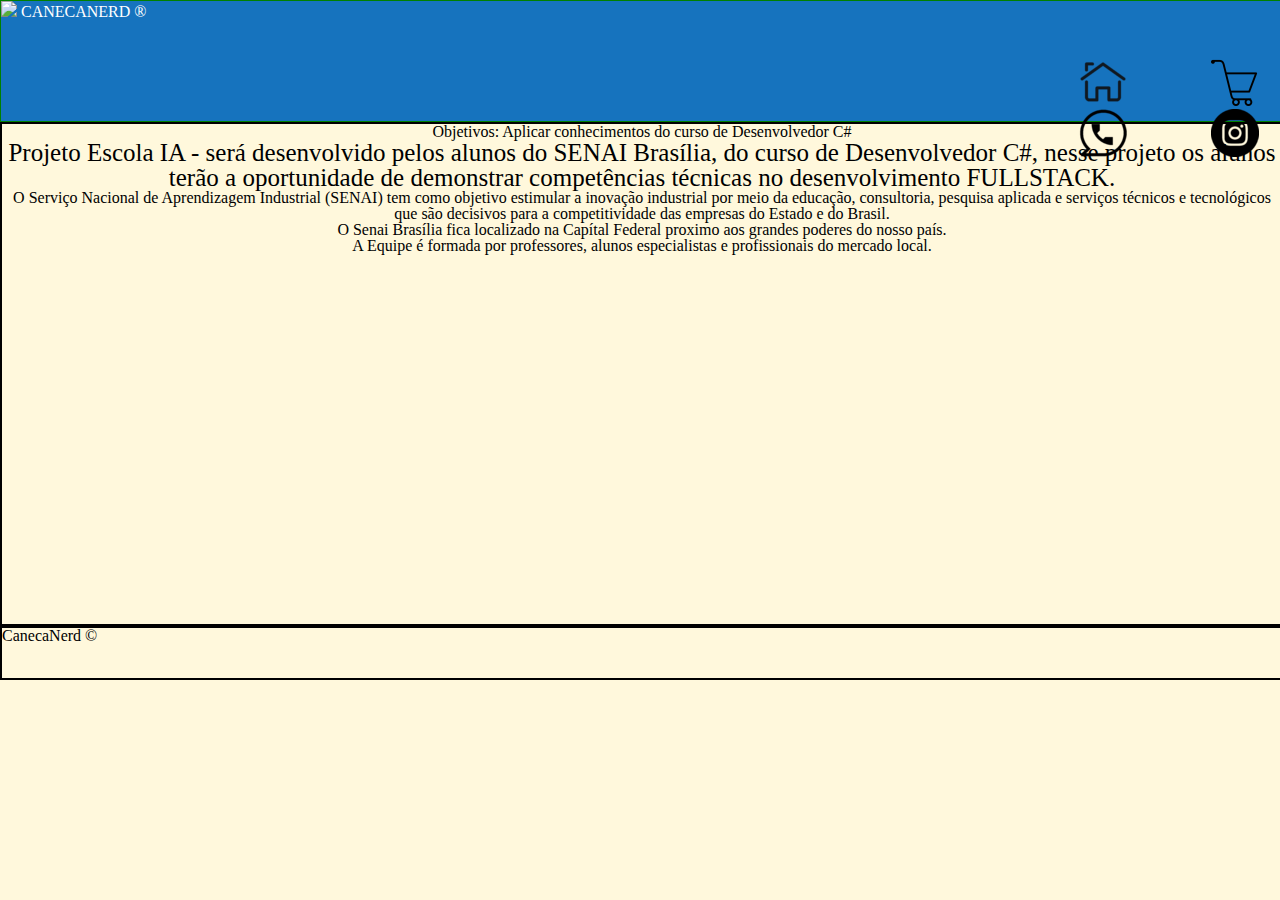
==== index.html @ f8f085f5 "resetando paginas" ====
<!DOCTYPE html>
<html lang="en">
<head>
    <meta charset="UTF-8">
    <meta http-equiv="X-UA-Compatible" content="IE=edge">
    <meta name="viewport" content="width=device-width, initial-scale=1.0">
    <title>Caneca Nerd</title>
    <link rel="stylesheet" type="text/css" href="geral.css">
    <link rel="stylesheet" type="text/css" href="reset.css">
     <!--Exemplo de CSS  Interno-->
     <style>
        /* ul{
             background-color: yellow;
         }*/
 
     </style>

</head>
<body>

    <div id="topo">
        <div id="logo">
            <img src="imagens/caneca.png">  CanecaNerd &reg;

        </div>
    <nav>
        <ul> 
        <li><a href="index.html"><img src="imagens/Casa.png"></a></li>
        <li><a href="portifolio.html"><img src="imagens/Carrinho.png"></a></li>
        <li><a href="faleconosco.html"><img src="imagens/Whatsapp.png"></a></li>
        <li><a href="NA MIDIA.html"><img src="imagens/instagram.png"></a></li>
    </ul>
</nav>
</div>

    

    <div id="principal">
    <p style="text-align: center;">
    <em><strong>Objetivos: </strong>Aplicar conhecimentos do curso de <strong>Desenvolvedor C#</strong></em>
    </p>
  <!--Exemplo de CSS Inline-->
  <p style="font-size:25px; text-align: center;">
        
    Projeto Escola IA - será desenvolvido pelos alunos do SENAI 
    Brasília, 
    do curso de Desenvolvedor C#,
    nesse projeto os alunos terão a 
    oportunidade de demonstrar competências técnicas
    no desenvolvimento FULLSTACK.
  </p>

    <p style="text-align: center;">

        O Serviço Nacional de Aprendizagem Industrial (SENAI) tem como objetivo estimular a inovação industrial por meio da educação, consultoria, pesquisa aplicada e serviços técnicos e tecnológicos que são decisivos para a competitividade das empresas do Estado e do Brasil.

    </p>

    <p style="text-align: center;">
    
    O Senai Brasília fica localizado na Capítal Federal  proximo
    aos grandes poderes do nosso país.

</p>

<p style="text-align: center;">
    A Equipe é formada por professores, alunos especialistas e  profissionais
    do mercado local.
</p>
</div>
<div id="rodape">
    CanecaNerd &copy;
</div>
    


    
</body>
</html>
---- geral.css ----
/* Criando o topo do site*/

#topo{
    width: 100%;
    height: 120px;
    border: 1px solid green;
    background-color: #1673be;
    color:#ffffff;
    text-transform: uppercase;

}

nav{
    position: absolute;
    left: 999px;
    top: 58px;
}





.abaixodevinte{
    color:blue;
}


/*Exemplo de CSS Externo*/


body{
    background-color:cornsilk;
}


/*pai*/

ul{
    width:100%;
    height: 50px;
    border: 3px solid 1673be;

}


/*filho*/

ul li{

    display: inline;
    padding-left: 80px;
}



/*neto*/
ul li a{
    
    text-decoration: none;
    color:black;
}

ul li a:hover{

    background-color: white;
}

#principal{

    width: 100%;
    height: 500px;
    border: 2px solid black;
}
#rodape{

    width: 100%;
    height: 50px;
    border: 2px solid black;
}

/*............................................................................*/
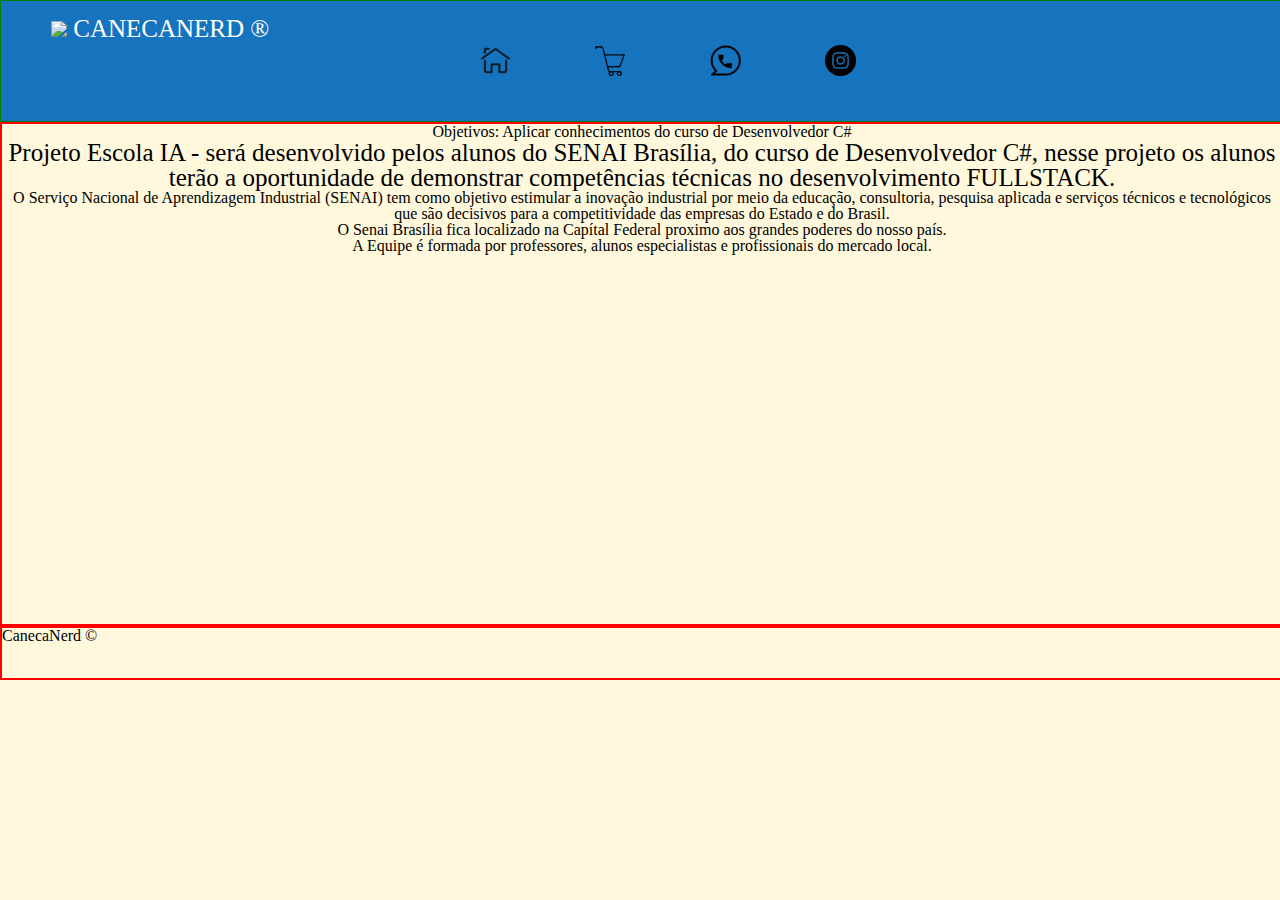
==== commit ad87ed59: "atualizando" ====
--- a/index.html
+++ b/index.html
@@ -31,6 +31,13 @@
         <li><a href="NA MIDIA.html"><img src="imagens/instagram.png"></a></li>
     </ul>
 </nav>
+
+<div id="busca">
+    <form action="#" method="post"></form>
+</div>
+
+
+
 </div>
 
     
--- a/geral.css
+++ b/geral.css
@@ -1,81 +1,74 @@
-/* Criando o topo do site*/
+/*Criando o topo do site*/
 
 #topo{
-    width: 100%;
-    height: 120px;
-    border: 1px solid green;
-    background-color: #1673be;
-    color:#ffffff;
+    width:100%;
+    height:120px;
+    border:1px solid green;
+    background-color:#1673be;
+    color:#ffffff ;
     text-transform: uppercase;
 
 }
 
+
+#logo{
+    margin-left:50px;
+    margin-top:15px;
+    font-size: 25px;
+}
 nav{
-    position: absolute;
-    left: 999px;
-    top: 58px;
+
+   position: absolute;
+   top:45px;
+   left:400px;
+}
+nav img{
+    width:31px;
+    height:31px;
 }
 
 
 
 
-
-.abaixodevinte{
-    color:blue;
-}
-
-
 /*Exemplo de CSS Externo*/
-
 
 body{
     background-color:cornsilk;
 }
 
 
-/*pai*/
-
-ul{
-    width:100%;
-    height: 50px;
-    border: 3px solid 1673be;
-
-}
 
 
 /*filho*/
 
-ul li{
+ul li{   
+     display: inline;
+     padding-left: 80px;
+     width:50px;
+     height:50px;     
+}
+/*neto*/
+ul li a{
+  
+    text-decoration: none;
+    color:black;
+   
+   
+}
+ul li a:hover{    
+    background-color: coral;  
+    
+}
 
-    display: inline;
-    padding-left: 80px;
+#principal{
+    width:100%;
+    height:500px;
+    border:2px solid red;
+}
+#rodape{
+    width:100%;
+    height:50px;
+    border:2px solid red;
 }
 
 
-
-/*neto*/
-ul li a{
-    
-    text-decoration: none;
-    color:black;
-}
-
-ul li a:hover{
-
-    background-color: white;
-}
-
-#principal{
-
-    width: 100%;
-    height: 500px;
-    border: 2px solid black;
-}
-#rodape{
-
-    width: 100%;
-    height: 50px;
-    border: 2px solid black;
-}
-
-/*............................................................................*/
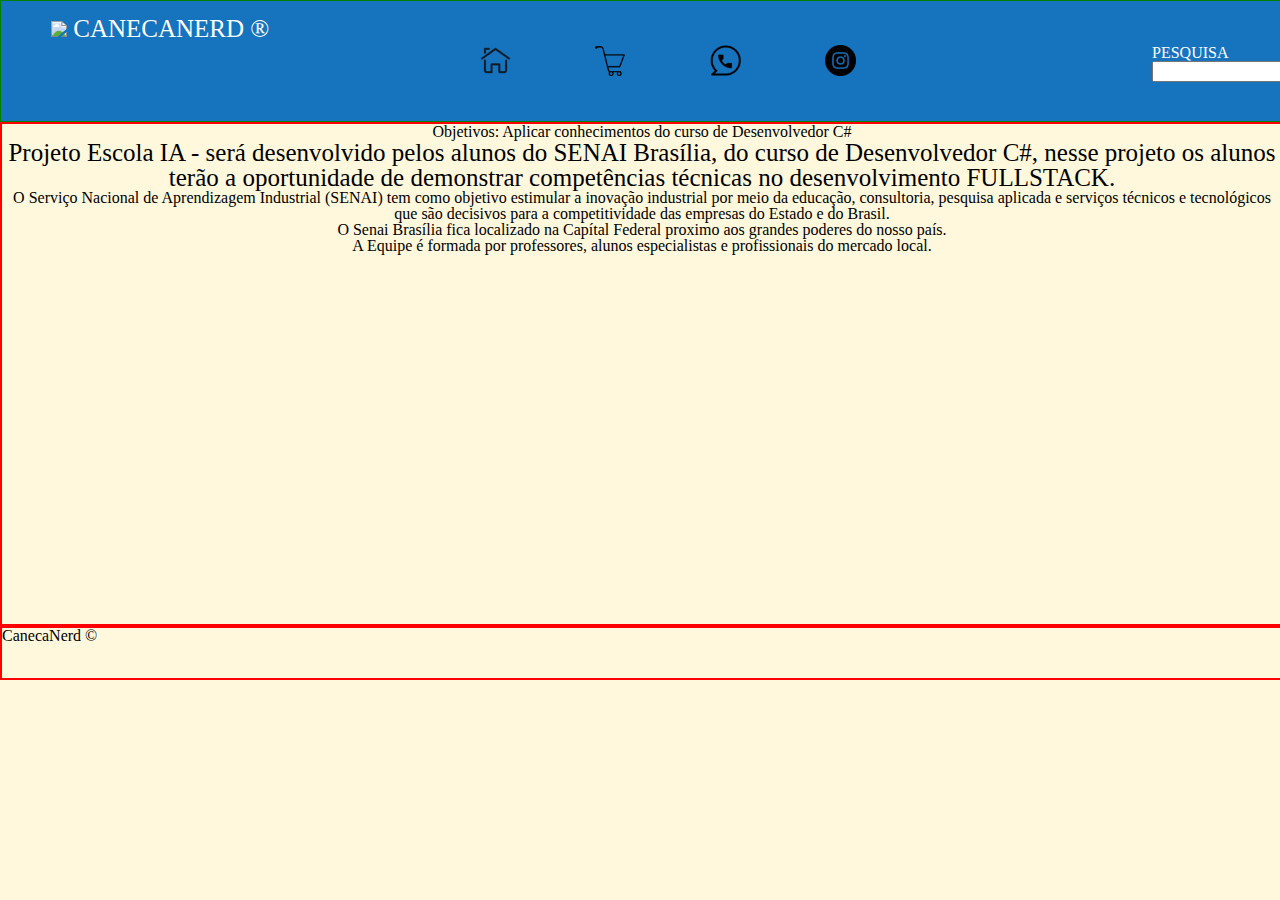
==== commit ac8dd8f6: "salvando" ====
--- a/index.html
+++ b/index.html
@@ -33,7 +33,9 @@
 </nav>
 
 <div id="busca">
-    <form action="#" method="post"></form>
+    <form action="#" method="post"> 
+        pesquisa <input type="text"> 
+    </form>
 </div>
 
 
--- a/geral.css
+++ b/geral.css
@@ -27,6 +27,11 @@
     height:31px;
 }
 
+#busca{
+    position: absolute;
+    left: 90%;
+    top:45px;
+}
 
 
 
@@ -56,7 +61,7 @@
    
 }
 ul li a:hover{    
-    background-color: coral;  
+    background-color: white;  
     
 }
 
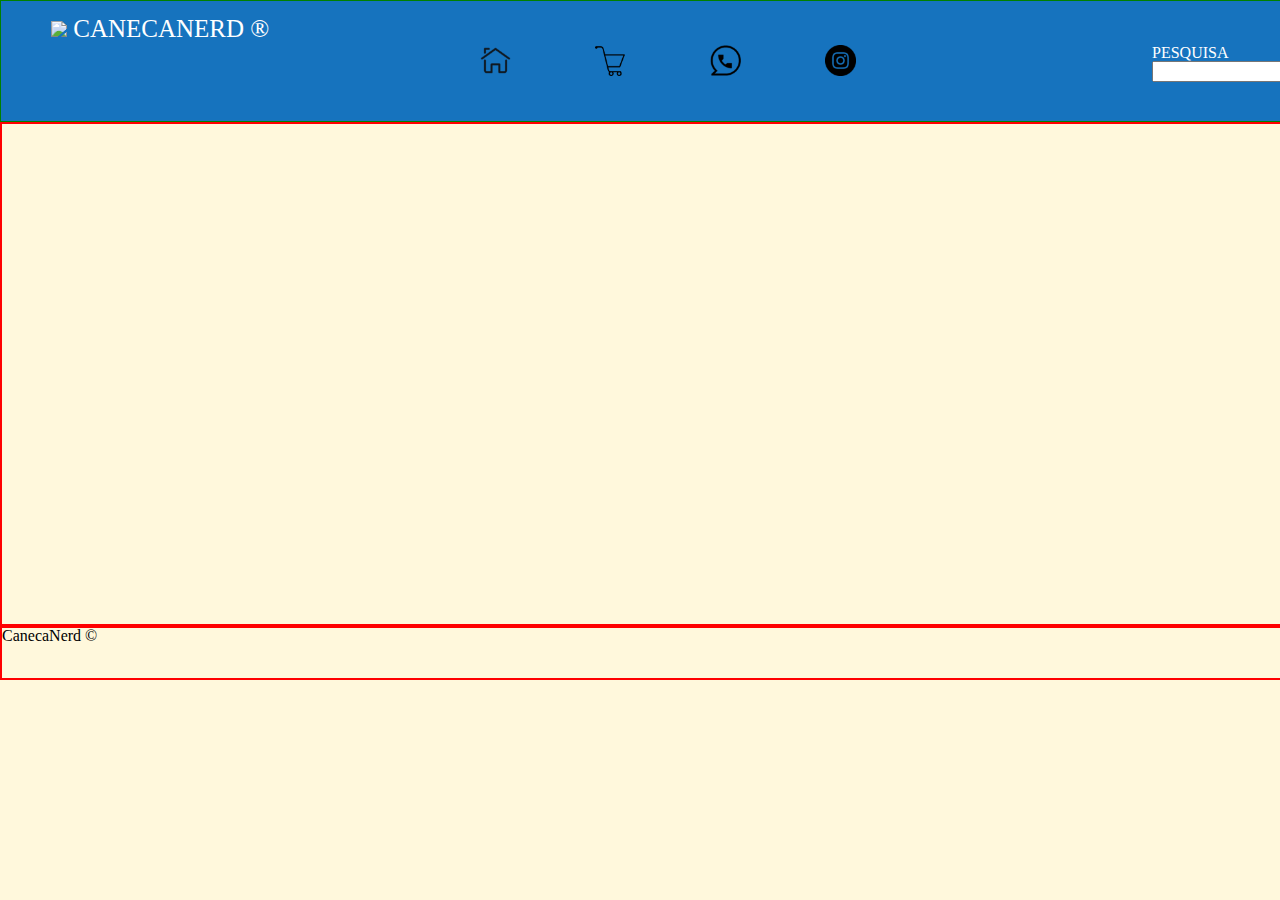
==== commit ce13c29e: "att projeto" ====
--- a/index.html
+++ b/index.html
@@ -42,40 +42,12 @@
 
 </div>
 
+    <div id="principal">
     
 
-    <div id="principal">
-    <p style="text-align: center;">
-    <em><strong>Objetivos: </strong>Aplicar conhecimentos do curso de <strong>Desenvolvedor C#</strong></em>
-    </p>
-  <!--Exemplo de CSS Inline-->
-  <p style="font-size:25px; text-align: center;">
+
         
-    Projeto Escola IA - será desenvolvido pelos alunos do SENAI 
-    Brasília, 
-    do curso de Desenvolvedor C#,
-    nesse projeto os alunos terão a 
-    oportunidade de demonstrar competências técnicas
-    no desenvolvimento FULLSTACK.
-  </p>
 
-    <p style="text-align: center;">
-
-        O Serviço Nacional de Aprendizagem Industrial (SENAI) tem como objetivo estimular a inovação industrial por meio da educação, consultoria, pesquisa aplicada e serviços técnicos e tecnológicos que são decisivos para a competitividade das empresas do Estado e do Brasil.
-
-    </p>
-
-    <p style="text-align: center;">
-    
-    O Senai Brasília fica localizado na Capítal Federal  proximo
-    aos grandes poderes do nosso país.
-
-</p>
-
-<p style="text-align: center;">
-    A Equipe é formada por professores, alunos especialistas e  profissionais
-    do mercado local.
-</p>
 </div>
 <div id="rodape">
     CanecaNerd &copy;
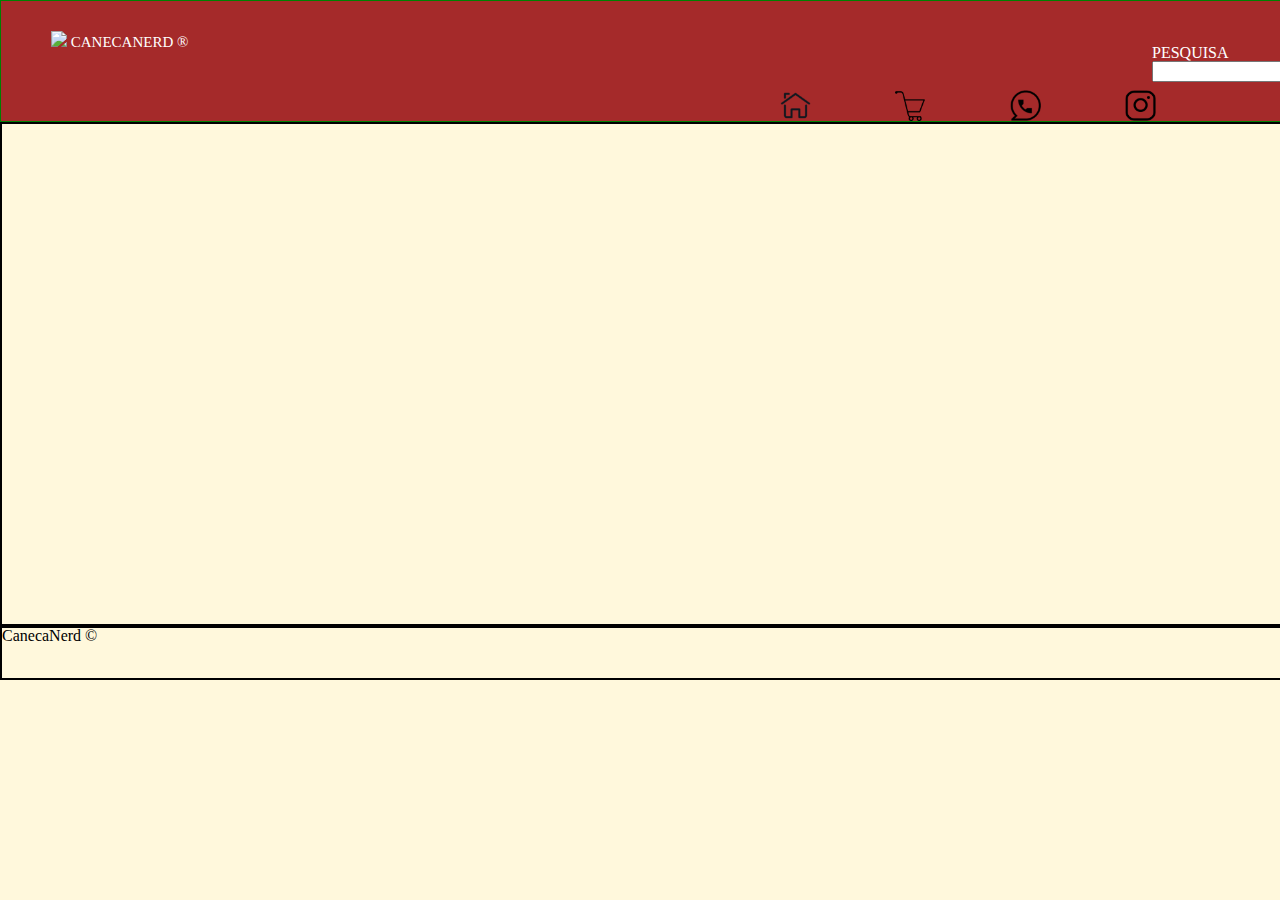
==== commit 47ec5c82: "atualizando geral css" ====
--- a/index.html
+++ b/index.html
@@ -46,7 +46,7 @@
     
 
 
-        
+
 
 </div>
 <div id="rodape">
--- a/geral.css
+++ b/geral.css
@@ -4,7 +4,7 @@
     width:100%;
     height:120px;
     border:1px solid green;
-    background-color:#1673be;
+    background-color:#A52A2A;
     color:#ffffff ;
     text-transform: uppercase;
 
@@ -13,14 +13,14 @@
 
 #logo{
     margin-left:50px;
-    margin-top:15px;
-    font-size: 25px;
+    margin-top:30px;
+    font-size: 15px;
 }
 nav{
 
    position: absolute;
-   top:45px;
-   left:400px;
+   top:90px;
+   left:700px;
 }
 nav img{
     width:31px;
@@ -68,12 +68,12 @@
 #principal{
     width:100%;
     height:500px;
-    border:2px solid red;
+    border:2px solid black;
 }
 #rodape{
     width:100%;
     height:50px;
-    border:2px solid red;
+    border:2px solid black;
 }
 
 
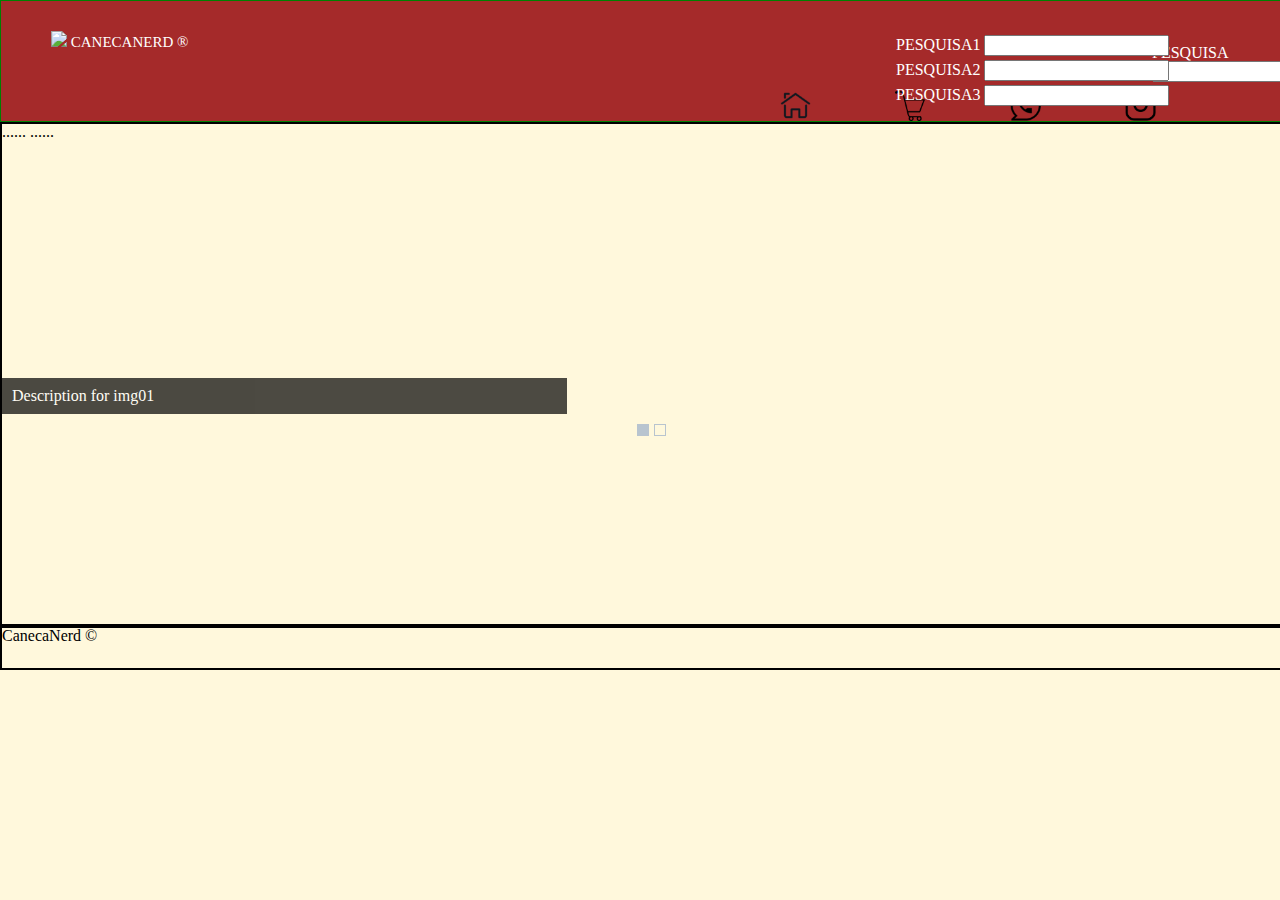
==== commit 64176bff: "salvando" ====
--- a/index.html
+++ b/index.html
@@ -14,6 +14,12 @@
          }*/
  
      </style>
+
+<script type="text/javascript" src="Blibiotecas/jquery-3.6.0.min.js"></script>
+<script type="text/javascript" src="plugins/coin-slider.min.js"></script>
+<link rel="stylesheet" href="plugins/coin-slider-styles.css" type="text/css" />
+
+
 
 </head>
 <body>
@@ -38,11 +44,51 @@
     </form>
 </div>
 
+<div id="caixa1">
+    <form action="#" method="post">
+        pesquisa1 <input ty pe="text">
+    </form>
+</div>
+
+
+<div id="caixa2">
+    <form action="#" method="post">
+        pesquisa2 <input ty pe="text">
+    </form>
+</div>
+
+
+<div id="caixa3">
+    <form action="#" method="post">
+        pesquisa3 <input ty pe="text">
+    </form>
+</div>
+
+
+
 
 
 </div>
 
-    <div id="principal">
+    <main>
+        <div id='coin-slider'>
+            <a href="img01_url" target="_blank">
+                <img src='img01.jpg' >
+                <span>
+                    Description for img01
+                </span>
+            </a>
+            ......
+            ......
+            <a href="imgN_url">
+                <img src='imgN.jpg' >
+                <span>
+                    Description for imgN
+                </span>
+            </a>
+        </div>
+
+    </main>
     
 
 
@@ -52,7 +98,11 @@
 <div id="rodape">
     CanecaNerd &copy;
 </div>
-    
+<script type="text/javascript">
+    $(document).ready(function() {
+        $('#coin-slider').coinslider();
+    });
+</script>
 
 
     
--- a/geral.css
+++ b/geral.css
@@ -33,6 +33,27 @@
     top:45px;
 }
 
+#caixa1{
+    position: absolute;
+    left: 70%;
+    top:35px;
+}
+
+#caixa2{
+    position: absolute;
+    left: 70%;
+    top:60px;
+}
+
+#caixa3{
+    position: absolute;
+    left: 70%;
+    top:85px;
+}
+
+
+
+
 
 
 /*Exemplo de CSS Externo*/
@@ -65,14 +86,14 @@
     
 }
 
-#principal{
+main{
     width:100%;
     height:500px;
     border:2px solid black;
 }
 #rodape{
     width:100%;
-    height:50px;
+    height:40px;
     border:2px solid black;
 }
 
--- a/plugins/coin-slider-styles.css
+++ b/plugins/coin-slider-styles.css
@@ -0,0 +1,17 @@
+/*
+	Coin Slider jQuery plugin CSS styles
+	http://workshop.rs/projects/coin-slider
+*/
+
+
+.coin-slider { overflow: hidden; zoom: 1; position: relative; }
+.coin-slider a{ text-decoration: none; outline: none; border: none; }
+
+.cs-buttons { font-size: 0px; padding: 10px; float: left; }
+.cs-buttons a { margin-left: 5px; height: 10px; width: 10px; float: left; border: 1px solid #B8C4CF; color: #B8C4CF; text-indent: -1000px; }
+.cs-active { background-color: #B8C4CF; color: #FFFFFF; }
+
+.cs-title { width: 545px; padding: 10px; background-color: #000000; color: #FFFFFF; }
+
+.cs-prev, 
+.cs-next { background-color: #000000; color: #FFFFFF; padding: 0px 10px; }
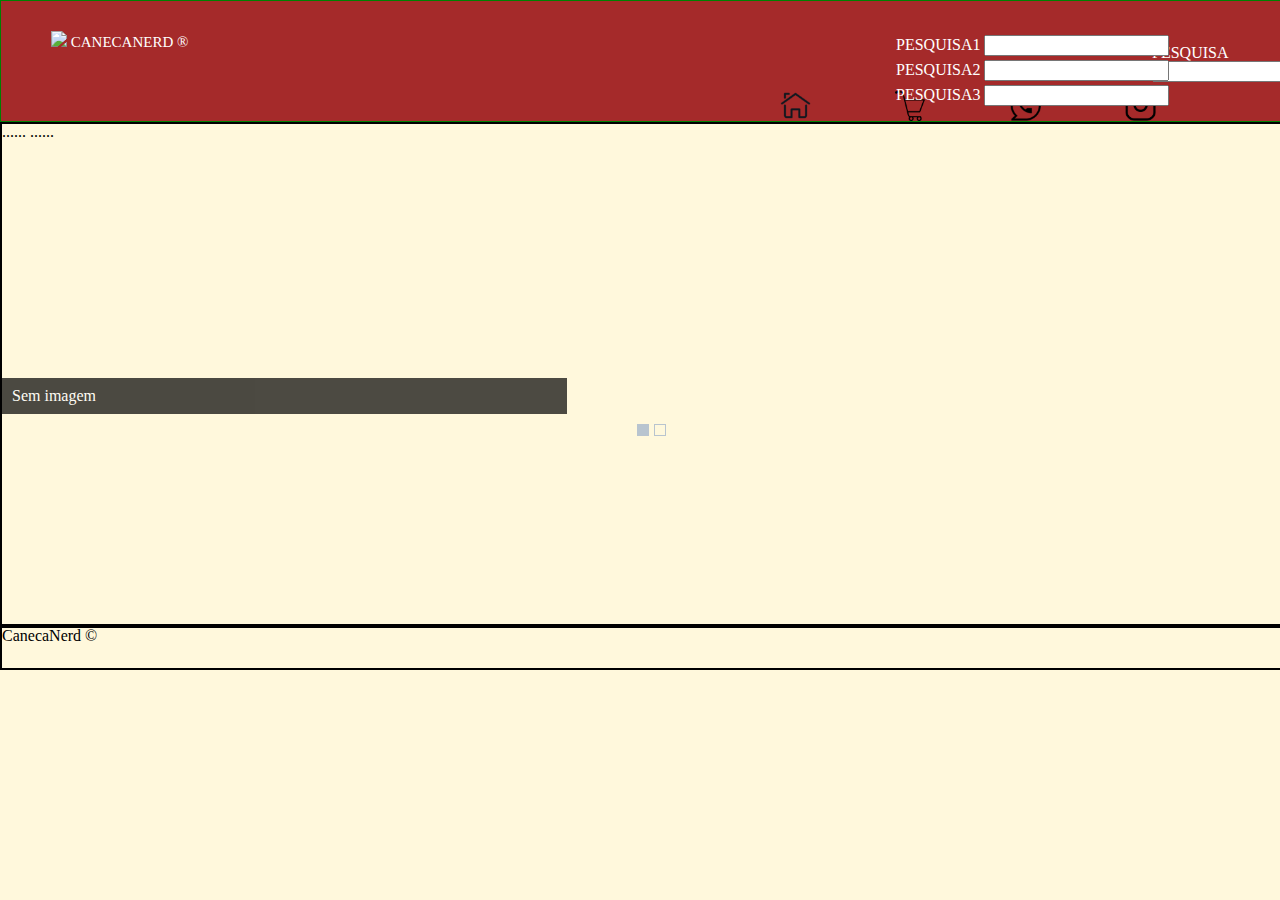
==== commit 0ccb8ec4: "Atualizando o site" ====
--- a/index.html
+++ b/index.html
@@ -73,17 +73,17 @@
     <main>
         <div id='coin-slider'>
             <a href="img01_url" target="_blank">
-                <img src='img01.jpg' >
+                <img src='imagens/Caneca1.png' >
                 <span>
-                    Description for img01
+                   Sem imagem
                 </span>
             </a>
             ......
             ......
-            <a href="imgN_url">
-                <img src='imgN.jpg' >
+            <a href="imagens">
+                <img src='imagens/Caneca2.png' >
                 <span>
-                    Description for imgN
+                    Sem imagem
                 </span>
             </a>
         </div>
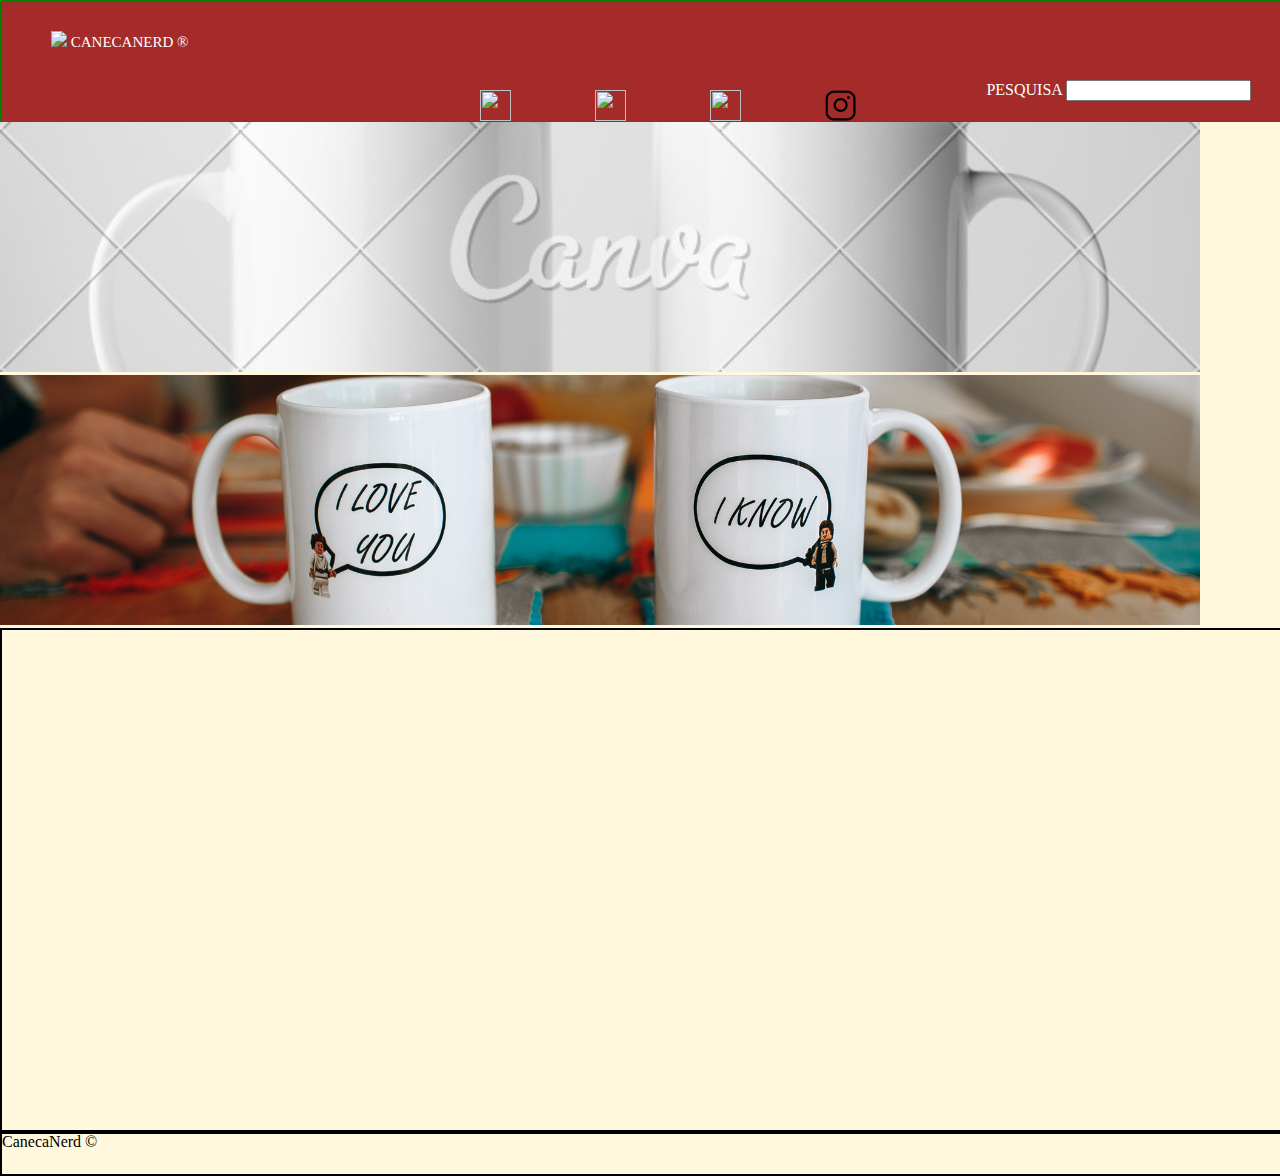
==== commit a729e2f4: "att" ====
--- a/index.html
+++ b/index.html
@@ -5,106 +5,74 @@
     <meta http-equiv="X-UA-Compatible" content="IE=edge">
     <meta name="viewport" content="width=device-width, initial-scale=1.0">
     <title>Caneca Nerd</title>
-    <link rel="stylesheet" type="text/css" href="geral.css">
-    <link rel="stylesheet" type="text/css" href="reset.css">
-     <!--Exemplo de CSS  Interno-->
-     <style>
-        /* ul{
-             background-color: yellow;
-         }*/
- 
-     </style>
+    <script type="text/javascript" src="bibliotecas/jquery-3.6.0.min.js"></script>
+    <script type="text/javascript" src="plugins/coin-slider.min.js"></script>
+    <link rel="stylesheet" href="plugins/coin-slider-styles.css" type="text/css" />
+    <link rel="stylesheet" type="text/css" href="geral.css"/>
+    <link rel="stylesheet" type="text/css" href="reset.css"/>
+    <!--Exemplo de CSS  Interno-->
+    <style>
+       /* ul{
+            background-color: yellow;
+        }*/
 
-<script type="text/javascript" src="Blibiotecas/jquery-3.6.0.min.js"></script>
-<script type="text/javascript" src="plugins/coin-slider.min.js"></script>
-<link rel="stylesheet" href="plugins/coin-slider-styles.css" type="text/css" />
+    </style>
 
 
 
 </head>
 <body>
-
     <div id="topo">
         <div id="logo">
-            <img src="imagens/caneca.png">  CanecaNerd &reg;
+            <img src="imagens/caneca.png">
+           CanecaNerd &reg;
+             
+        </div> 
+        <nav>
+           <ul>
+             <li><a href="index.html"><img src="imagens/casa.png"></a></li>         
+             <li><a href="portifolio.html"><img src="imagens/carrinho.png"></a></li>
+             <li><a href="faleconosco.html"><img src="imagens/whatsapp.png"></a></li>
+             <li><a href="midia.html"><img src="imagens/instagram.png"></a></li>
+           </ul>
+        </nav>
+        
+        <div id="busca">
+            <form action="#" method="post">
+                pesquisa <input type="text">
+            </form>
+        </div>
 
-        </div>
-    <nav>
-        <ul> 
-        <li><a href="index.html"><img src="imagens/Casa.png"></a></li>
-        <li><a href="portifolio.html"><img src="imagens/Carrinho.png"></a></li>
-        <li><a href="faleconosco.html"><img src="imagens/Whatsapp.png"></a></li>
-        <li><a href="NA MIDIA.html"><img src="imagens/instagram.png"></a></li>
-    </ul>
-</nav>
+    </div>
+     
+    <div id='coin-slider'>
+        <a href="img01_url" target="_blank">
+          <img src='imagens/Design2.png' >
+  
+           
+        </a>
+     
+        <a href="imgN_url">
+            <img src='imagens/Design.png' >
+            <span>
+             
+            </span>
+        </a>
+    </div> 
 
-<div id="busca">
-    <form action="#" method="post"> 
-        pesquisa <input type="text"> 
-    </form>
-</div>
-
-<div id="caixa1">
-    <form action="#" method="post">
-        pesquisa1 <input ty pe="text">
-    </form>
-</div>
-
-
-<div id="caixa2">
-    <form action="#" method="post">
-        pesquisa2 <input ty pe="text">
-    </form>
-</div>
-
-
-<div id="caixa3">
-    <form action="#" method="post">
-        pesquisa3 <input ty pe="text">
-    </form>
-</div>
+    <main>
+       
+    </main>
+    <div id="rodape">
+        CanecaNerd &copy;
+    </div>
 
 
 
-
-
-</div>
-
-    <main>
-        <div id='coin-slider'>
-            <a href="img01_url" target="_blank">
-                <img src='imagens/Caneca1.png' >
-                <span>
-                   Sem imagem
-                </span>
-            </a>
-            ......
-            ......
-            <a href="imagens">
-                <img src='imagens/Caneca2.png' >
-                <span>
-                    Sem imagem
-                </span>
-            </a>
-        </div>
-
-    </main>
-    
-
-
-
-
-</div>
-<div id="rodape">
-    CanecaNerd &copy;
-</div>
-<script type="text/javascript">
-    $(document).ready(function() {
-        $('#coin-slider').coinslider();
-    });
-</script>
-
-
-    
+    <script type="text/javascript">
+        $(document).ready(function() {
+            $('#coin-slider').coinslider({ width:1200,height:250, navigation: false, delay: 500});
+        });
+    </script>
 </body>
-</html>
+</html>--- a/geral.css
+++ b/geral.css
@@ -20,39 +20,26 @@
 
    position: absolute;
    top:90px;
-   left:700px;
+   left:400px;
 }
 nav img{
     width:31px;
     height:31px;
 }
+#imagens{
+    width:31px;
+    height:31px;
 
-#busca{
-    position: absolute;
-    left: 90%;
-    top:45px;
-}
 
-#caixa1{
-    position: absolute;
-    left: 70%;
-    top:35px;
-}
 
-#caixa2{
-    position: absolute;
-    left: 70%;
-    top:60px;
-}
-
-#caixa3{
-    position: absolute;
-    left: 70%;
-    top:85px;
 }
 
 
-
+#busca{
+    text-align:right;
+    margin:30px;
+    
+}
 
 
 
@@ -61,6 +48,17 @@
 body{
     background-color:cornsilk;
 }
+
+
+#Design
+ {
+    width: 100px;
+  height:40px;
+
+
+    }
+
+
 
 
 
